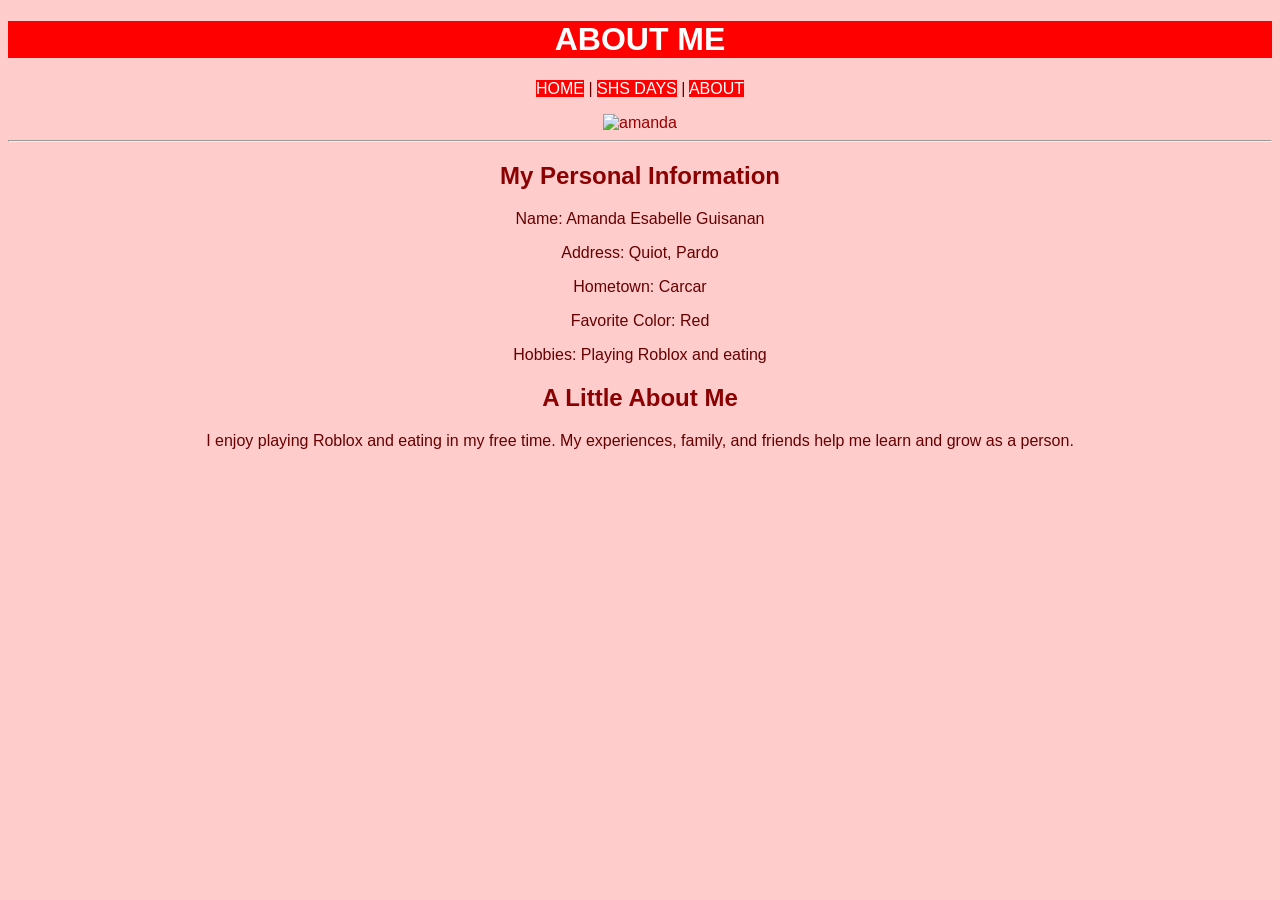
==== about.html @ aa68d9b8 "Add files via upload" ====
<!DOCTYPE html>
<html>
<head>
    <title>About Me</title>
    <link rel="stylesheet" href="stylesheet.css">
</head>
<body>
    <h1>ABOUT ME</h1>

    <p>
        <a href="index.html">HOME</a> |
        <a href="shsday.html">SHS DAYS</a> |
        <a href="about.html">ABOUT</a>
    </p>

    <img src="amanda.jpg" alt="amanda" height="300" width="300">

    <hr>

    <h2>My Personal Information</h2>
    <p>Name: Amanda Esabelle Guisanan</p>
    <p>Address: Quiot, Pardo</p>
    <p>Hometown: Carcar</p>
    <p>Favorite Color: Red</p>
    <p>Hobbies: Playing Roblox and eating</p>

    <h2>A Little About Me</h2>
    <p>I enjoy playing Roblox and eating in
    my free time. My experiences, family, and
    friends help me learn and grow as a person.</p>
</body>
</html>
---- stylesheet.css ----
body {
    background-color: #ffcccc;
    color: #990000;
    text-align: center;
    font-family: Arial, sans-serif;
}

h1 {
    background-color: red;
    color: white;
}

h2 {
    color: darkred;
}

p {
    color: #660000;
}

a {
    color: white;
    background-color: red;
    text-decoration: none;
}

img {
    width: 300px;
}
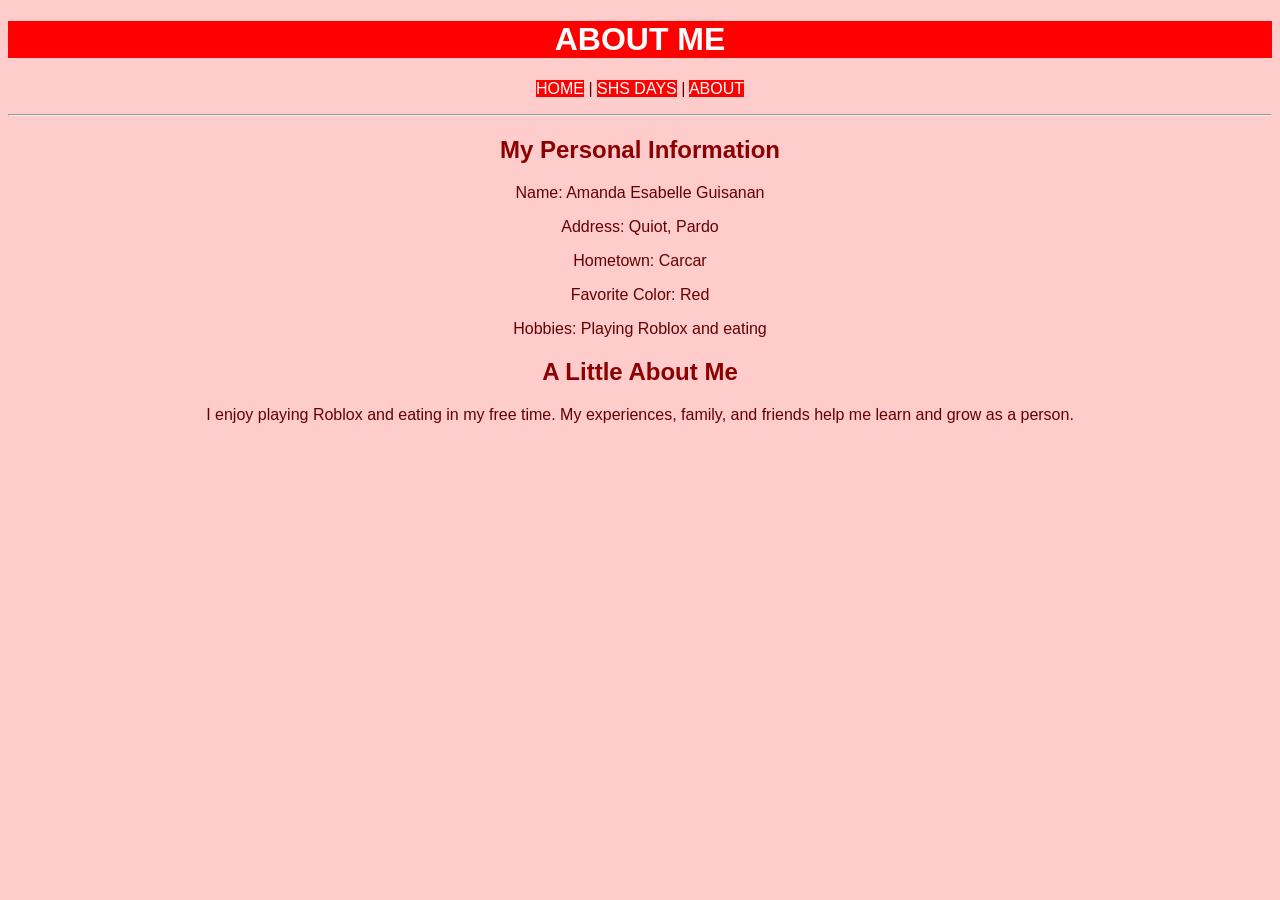
==== commit d602a499: "Update about.html" ====
--- a/about.html
+++ b/about.html
@@ -13,8 +13,6 @@
         <a href="about.html">ABOUT</a>
     </p>
 
-    <img src="amanda.jpg" alt="amanda" height="300" width="300">
-
     <hr>
 
     <h2>My Personal Information</h2>
@@ -29,4 +27,4 @@
     my free time. My experiences, family, and
     friends help me learn and grow as a person.</p>
 </body>
-</html>+</html>
